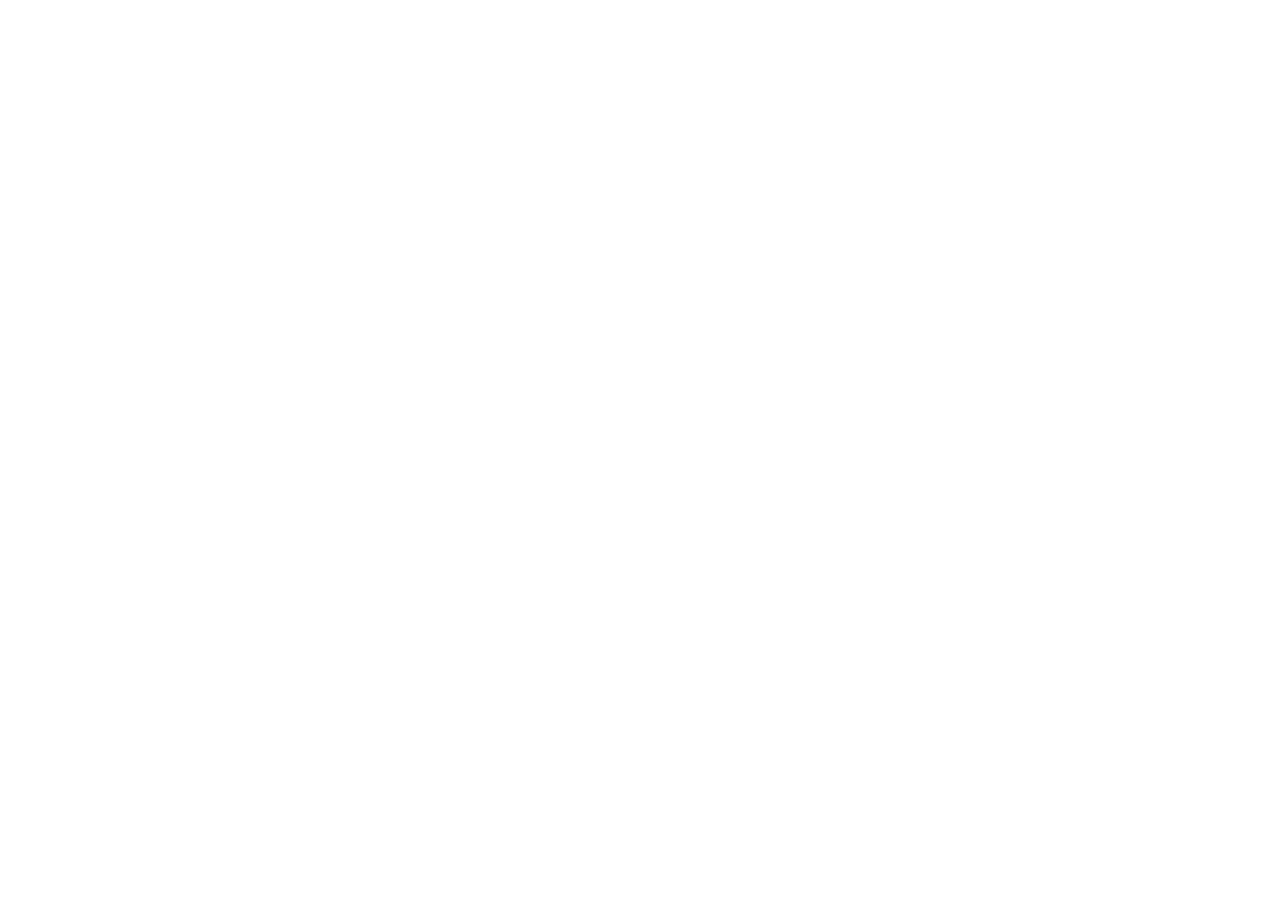
==== NUMBER FOUR/index.html @ 5ffbe3a2 "html exam" ====
<!DOCTYPE html>
<html lang="en">
<head>
    <meta charset="UTF-8">
    <meta name="viewport" content="width=device-width, initial-scale=1.0">
    <title>Document</title>
</head>
<body>
    
</body>
</html>
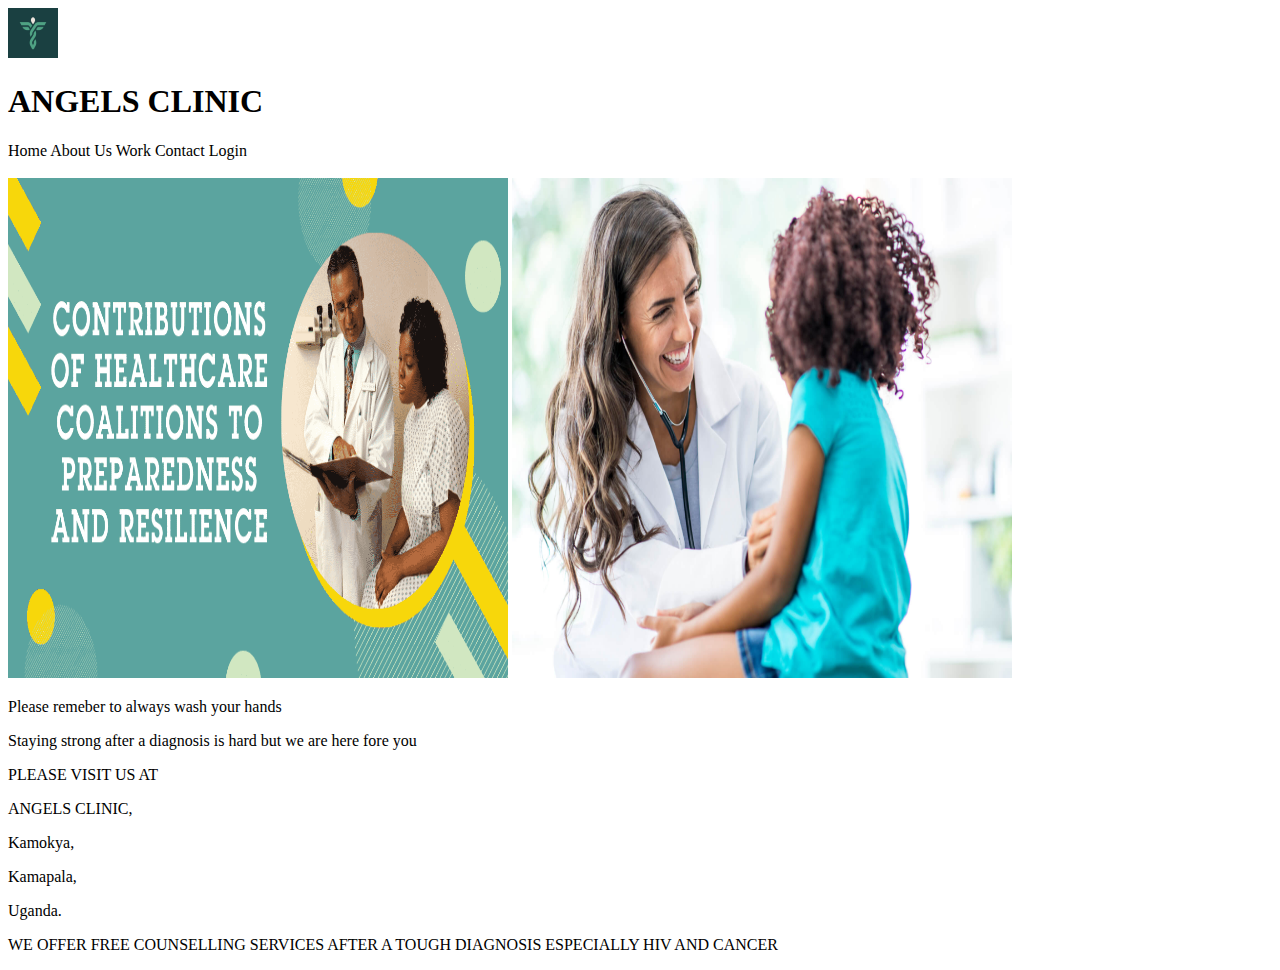
==== commit e5677a9f: "html exam" ====
--- a/NUMBER FOUR/index.html
+++ b/NUMBER FOUR/index.html
@@ -4,8 +4,28 @@
     <meta charset="UTF-8">
     <meta name="viewport" content="width=device-width, initial-scale=1.0">
     <title>Document</title>
+    <style>
+        h{
+            margin-right: 0px;    
+        }
+    </style>
 </head>
 <body>
-    
+    <img src="../NUMBER FOUR/images/hospital logo.png" width="50px" height="50px" alt=""><h1>ANGELS CLINIC</h1>
+    <h>Home</h>
+    <h>About Us</h>
+    <h>Work</h>
+    <h>Contact</h>
+    <h>Login</h><br><br>
+    <img src="../NUMBER FOUR/images/hospital 1.png" width="500px" height="500px" alt="">
+    <img src="../NUMBER FOUR/images/hospital 2.jpg" width="500px" height="500px" alt="">
+    <p>Please remeber to always wash your hands</p>
+    <p>Staying strong after a diagnosis is hard but we are here fore you</p>
+    <p>PLEASE VISIT US AT</p>
+    <p>ANGELS CLINIC,</p>
+    <p>Kamokya,</p>
+    <p>Kamapala,</p>
+    <p>Uganda.</p>
+    <p> WE OFFER FREE COUNSELLING SERVICES AFTER A TOUGH DIAGNOSIS ESPECIALLY HIV AND CANCER</p>
 </body>
 </html>